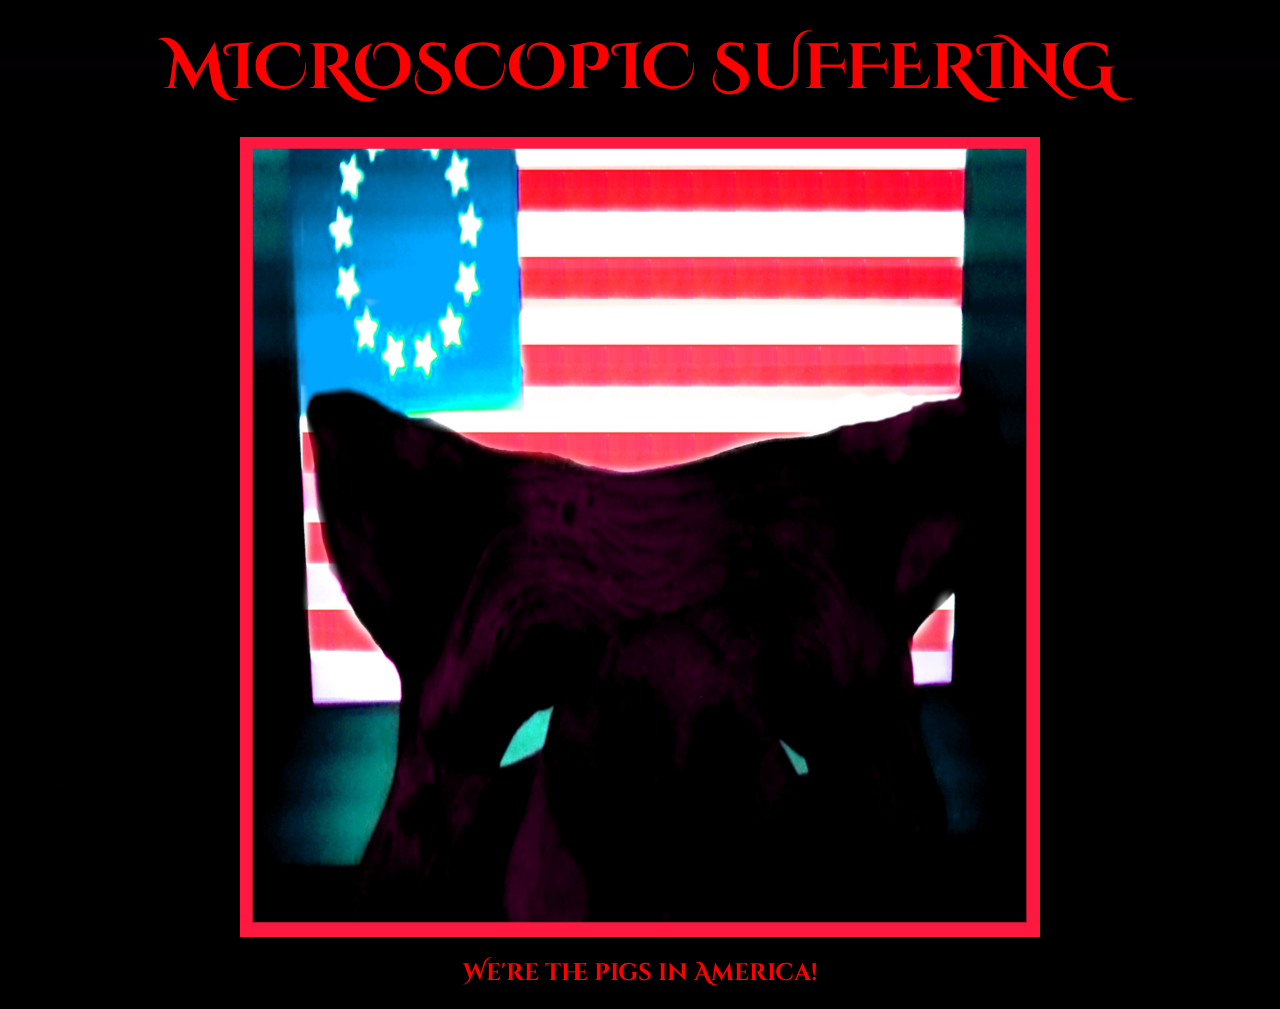
==== index.html @ 5d072018 "New files" ====
<!DOCTYPE html>
<html lang="en">
<head>
    
  <meta charset="utf-8">
  <meta name="viewport" content="width=device-width, initial-scale=1.0">
  <title>MICROSCOPIC SUFFERING</title>
  <link href="https://fonts.googleapis.com/css?family=Cinzel+Decorative" rel="stylesheet">
  <link rel="stylesheet" type="text/css" href="styles/stylesheet.css"> 
    
</head>
    
<body>
    
  <video autoplay loop id="video-background" muted plays-inline>
    <source src="video/flash_x264.mp4" type="video/mp4">
  </video>
    
  <h1 class="band-name">MICROSCOPIC SUFFERING</h1>

  <header class="main-pic">
      <a class="main-pi" href="home.html"><img src="images/pig_flag.jpg" alt="Promo pic of MS" title="ENTER" width="800"></a>
  </header>    
    
    <h2>We're the pigs in America!</h2>
    
  <script src="script.js"></script>
    
</body>






</html>
---- styles/stylesheet.css ----
body  {
   
/*    width: auto;*/
    margin: 0;
    padding: 0;
    
    background: black;
    background-attachment: fixed;
    background-size: cover;
}

/* The only rule that matters */
#video-background {
/*  making the video fullscreen  */
  position: fixed;
  right: 0; 
  bottom: 0;
  min-width: 100%; 
  min-height: 100%;
  width: auto; 
  height: auto;
  z-index: -100;
}
    



.top-nav  {
    font-size: 3em;
    background: linear-gradient(red, black);
    display: flex;
    justify-content: center;
    align-items: center;
    justify-content: space-around;
    flex-flow: wrap;
    margin: .4em 0 0 0; 
}

.top-nav a  {
    text-decoration: none;
    color: black;
    text-transform: uppercase;
    padding: .1em 0 .7em 0;
}

h1  {   
    color: white;
    font-size: 4em; 
    border:3px white solid; 
    font-size:4em; 
    width:fit-content; 
    width:-webkit-fit-content; 
    width:-moz-fit-content;
    display: flex;
    justify-content: center;
    align-items: center;
    padding: 0 .3em;
}


main, img  {
    display: flex;
    justify-content: center;
    align-items: center;
    justify-content: space-around;
    flex-flow: wrap;
}


article {
    display: flex;
    justify-content: center;
    align-items: center;
    justify-content: space-around;
    color: white;
    flex-flow: wrap;
}

section  {
    display: flex;
    justify-content: center;
    align-items: center;
    justify-content: space-around;
    flex-flow: wrap;  
}

figure  {
    color: white;
    text-align: center;
}

aside  {
    display: flex;
    justify-content: center;
    align-items: center;
    justify-content: space-around;
    flex-flow: wrap;  
}

figure  {
    color: white;
    text-align: center;
}

figcaption  {
    margin: .4em 0;
    border: 1px solid white;
    box-shadow: 2px 2px 2px grey; 
}

footer  {
    display: flex;
    justify-content: center;
    flex-flow: wrap;
    width: 100%;
    height: 5em;
    text-align: center;
    margin: 4em 0;
}

footer a  {
    text-align: center;
    text-decoration: none;
    color: white;
    font-size: 1.5em;
    background: black;
}
 
div  {
    display: flex;
    flex-flow: column;
    margin: 1em 4em;
}

footer a:hover  {
    color: red;
}

.main-pic  {
    display: flex;
    justify-content: center;
    align-items: center;
    flex-flow: wrap;
}

h2  {
    text-align: center;
    color: red;
    font-family: 'Cinzel Decorative', cursive;
}

.band-name  {
    color: white;
    font-size: 4em;
    margin: auto;
    font-family: 'Cinzel Decorative', cursive;
    border: none;
    margin-top: .4em;
    margin-bottom: .4em;
    color: red;
}
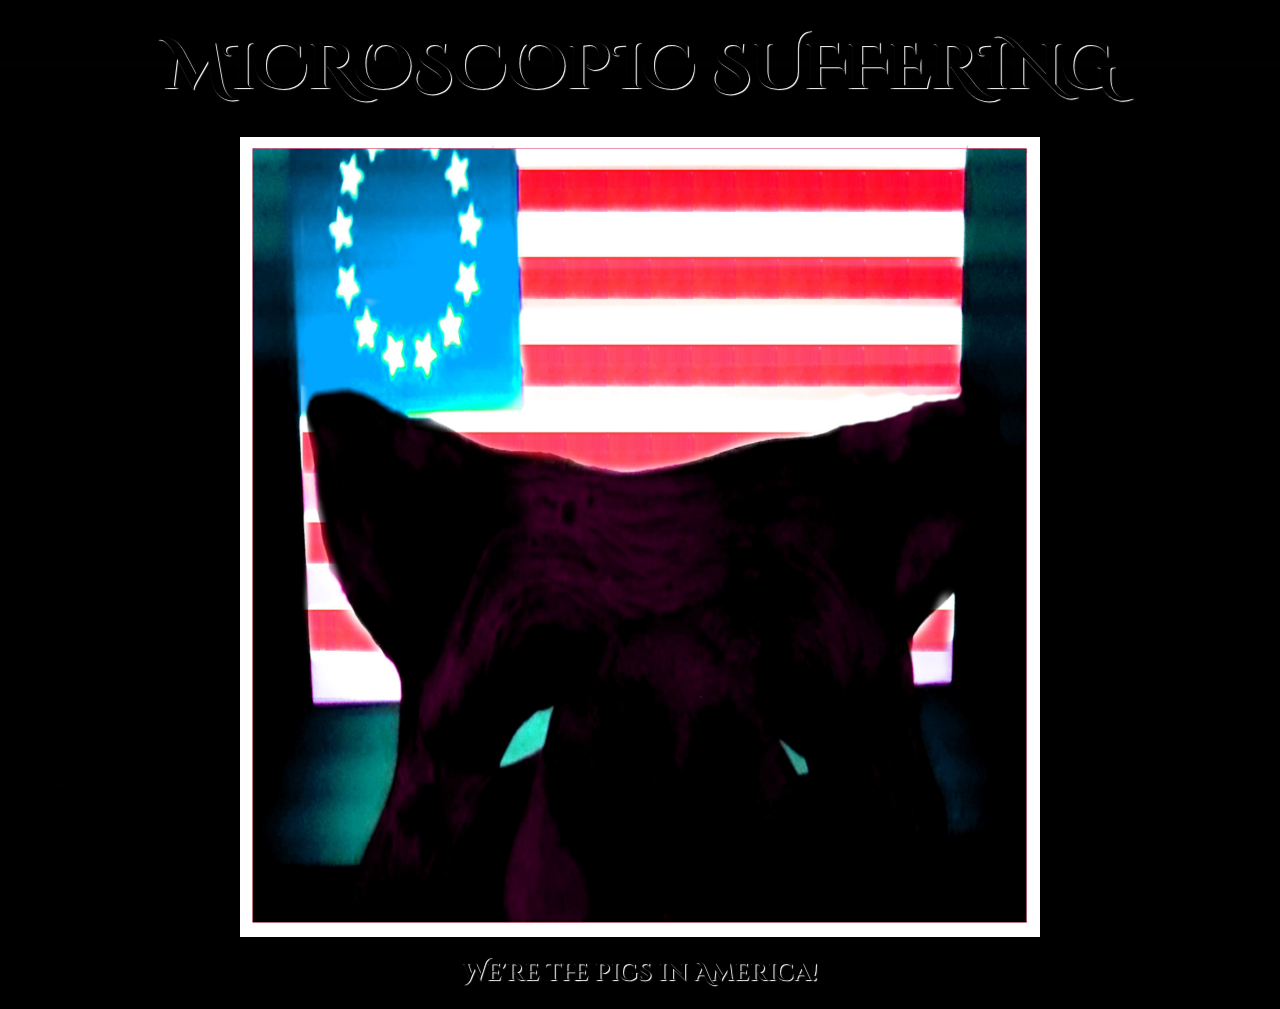
==== commit 76b3ce34: "New design" ====
--- a/index.html
+++ b/index.html
@@ -15,12 +15,12 @@
   <video autoplay loop id="video-background" muted plays-inline>
     <source src="video/flash_x264.mp4" type="video/mp4">
   </video>
-    
-  <h1 class="band-name">MICROSCOPIC SUFFERING</h1>
-
-  <header class="main-pic">
+  <header>
+  <h1 class="banner">MICROSCOPIC SUFFERING</h1>
+  </header>
+  <article class="main-pic">
       <a class="main-pi" href="home.html"><img src="images/pig_flag.jpg" alt="Promo pic of MS" title="ENTER" width="800"></a>
-  </header>    
+  </article>    
     
     <h2>We're the pigs in America!</h2>
     
--- a/styles/stylesheet.css
+++ b/styles/stylesheet.css
@@ -12,22 +12,30 @@
 /* The only rule that matters */
 #video-background {
 /*  making the video fullscreen  */
-  position: fixed;
-  right: 0; 
-  bottom: 0;
-  min-width: 100%; 
-  min-height: 100%;
-  width: auto; 
-  height: auto;
-  z-index: -100;
+    position: fixed;
+    right: 0; 
+    bottom: 0;
+    min-width: 100%; 
+    min-height: 100%;
+    width: auto; 
+    height: auto;
+    z-index: -100;
 }
     
-
+.head_name  {
+    font-size: 6em;
+    margin: auto;
+    font-weight: 50;
+    font-family: 'Cinzel Decorative', cursive;
+    border: none;
+    color: black;
+    text-shadow: 1px 1px 1px white;
+}
 
 
 .top-nav  {
     font-size: 3em;
-    background: linear-gradient(red, black);
+    background: linear-gradient(red 60%, black);
     display: flex;
     justify-content: center;
     align-items: center;
@@ -39,14 +47,16 @@
 .top-nav a  {
     text-decoration: none;
     color: black;
+    text-shadow: 1px 1px 1px grey;
     text-transform: uppercase;
     padding: .1em 0 .7em 0;
 }
 
-h1  {   
-    color: white;
+.releases, h1  {  
+    text-shadow: 1px 1px 1px white;
+    color: black;
     font-size: 4em; 
-    border:3px white solid; 
+    border:1px white solid; 
     font-size:4em; 
     width:fit-content; 
     width:-webkit-fit-content; 
@@ -66,14 +76,10 @@
     flex-flow: wrap;
 }
 
-
-article {
+header {
     display: flex;
     justify-content: center;
     align-items: center;
-    justify-content: space-around;
-    color: white;
-    flex-flow: wrap;
 }
 
 section  {
@@ -145,19 +151,21 @@
 
 h2  {
     text-align: center;
-    color: red;
+    text-shadow: 1px 1px 1px white;
+    color: black;
     font-family: 'Cinzel Decorative', cursive;
 }
 
-.band-name  {
-    color: white;
+.banner  {
     font-size: 4em;
-    margin: auto;
     font-family: 'Cinzel Decorative', cursive;
     border: none;
     margin-top: .4em;
     margin-bottom: .4em;
-    color: red;
+    text-shadow: 1px 1px 1px white;
+    color: black;
+    
+    
 }
 
 
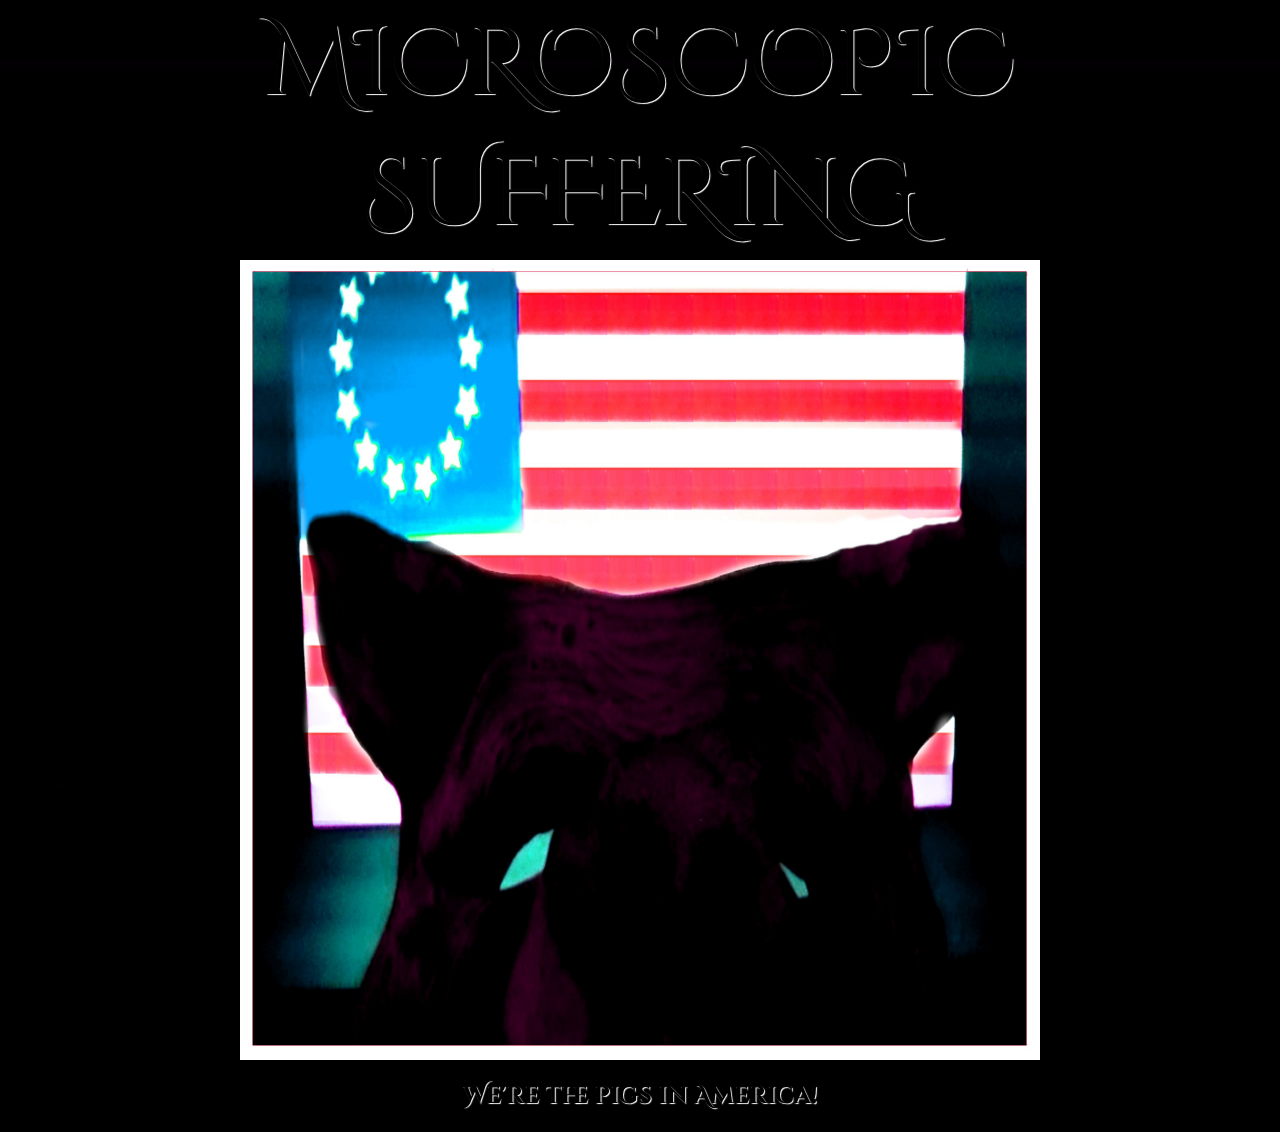
==== commit 94fff227: "Begining media queries" ====
--- a/index.html
+++ b/index.html
@@ -16,7 +16,7 @@
     <source src="video/flash_x264.mp4" type="video/mp4">
   </video>
   <header>
-  <h1 class="banner">MICROSCOPIC SUFFERING</h1>
+  <h1 class="head_name">MICROSCOPIC SUFFERING</h1>
   </header>
   <article class="main-pic">
       <a class="main-pi" href="home.html"><img src="images/pig_flag.jpg" alt="Promo pic of MS" title="ENTER" width="800"></a>
--- a/styles/stylesheet.css
+++ b/styles/stylesheet.css
@@ -163,12 +163,27 @@
     margin-top: .4em;
     margin-bottom: .4em;
     text-shadow: 1px 1px 1px white;
-    color: black;
-    
-    
+    color: black;  
+}
+
+
+@media (max-width: 1400px){
+    .head_name {
+        text-align: center;
+    }
+}
+@media (max-width: 800px) {
+    .head_name {
+        font-size: 2em;
+    }
+    .top-nav, a {
+        font-size: 1.5em;
+    }
+    .releases {
+        font-size: 1.5em;
+    }
 }
 
 
 
 
-
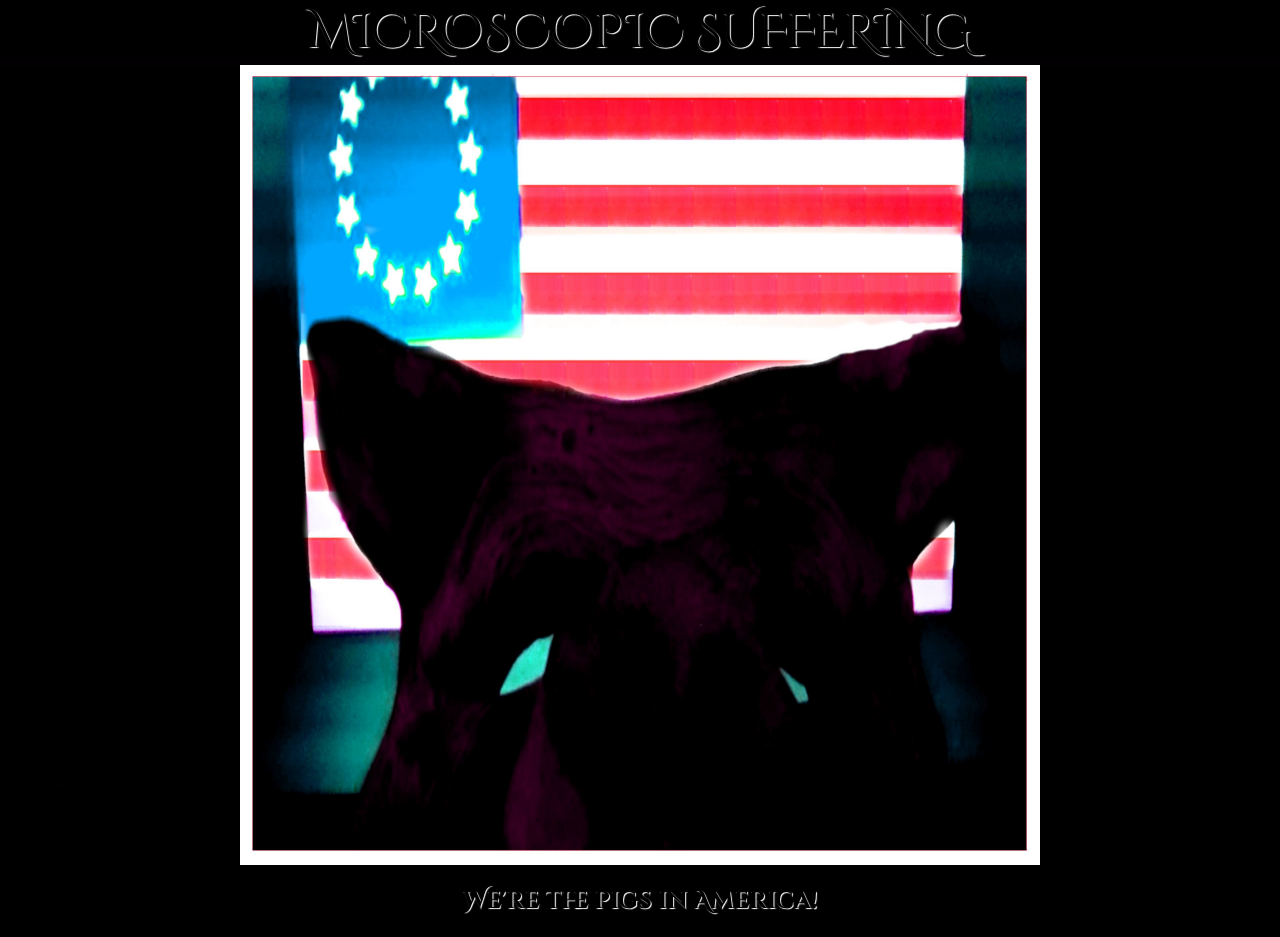
==== commit 73ce2a0b: "new iphone size adj" ====
--- a/index.html
+++ b/index.html
@@ -19,10 +19,11 @@
   <h1 class="head_name">MICROSCOPIC SUFFERING</h1>
   </header>
   <article class="main-pic">
-      <a class="main-pi" href="home.html"><img src="images/pig_flag.jpg" alt="Promo pic of MS" title="ENTER" width="800"></a>
-  </article>    
+     <a class="enter-pic" href="home.html"><img src="images/pig_flag.jpg" alt="Promo pic of MS" title="ENTER" width="800"></a>
+  </article> 
     
     <h2>We're the pigs in America!</h2>
+   
     
   <script src="script.js"></script>
     
--- a/styles/stylesheet.css
+++ b/styles/stylesheet.css
@@ -52,6 +52,10 @@
     padding: .1em 0 .7em 0;
 }
 
+.top-nav a:hover  {
+    color: white;
+}
+
 .releases, h1  {  
     text-shadow: 1px 1px 1px white;
     color: black;
@@ -166,10 +170,34 @@
     color: black;  
 }
 
+.release_page {
+    display: flex;
+    justify-content: center;
+    align-items: center;
+    color: white;
+    justify-content: space-around;
+    margin: 0 10% 0 10%;
+}
+
+.release_page img  {
+    margin-right: 4em;
+    box-shadow: 1px 1px 1px 1px grey;
+}
+
+.release_page p  {
+    width: 500px;
+    margin-left: -25em;
+    height: 500px;
+    margin-bottom: -250px;
+}
 
 @media (max-width: 1400px){
     .head_name {
         text-align: center;
+        font-size: 3em;
+    }
+    .top-nav, a  {
+        font-size: 1.5em;
     }
 }
 @media (max-width: 800px) {
@@ -182,8 +210,15 @@
     .releases {
         font-size: 1.5em;
     }
-}
-
-
-
-
+    .main-pic  {
+        display: flex;
+        justify-content: center;
+        align-items: center;
+        flex-flow: wrap;
+    }
+    .enter-pic img  {
+        width: 300px;
+    }
+
+
+
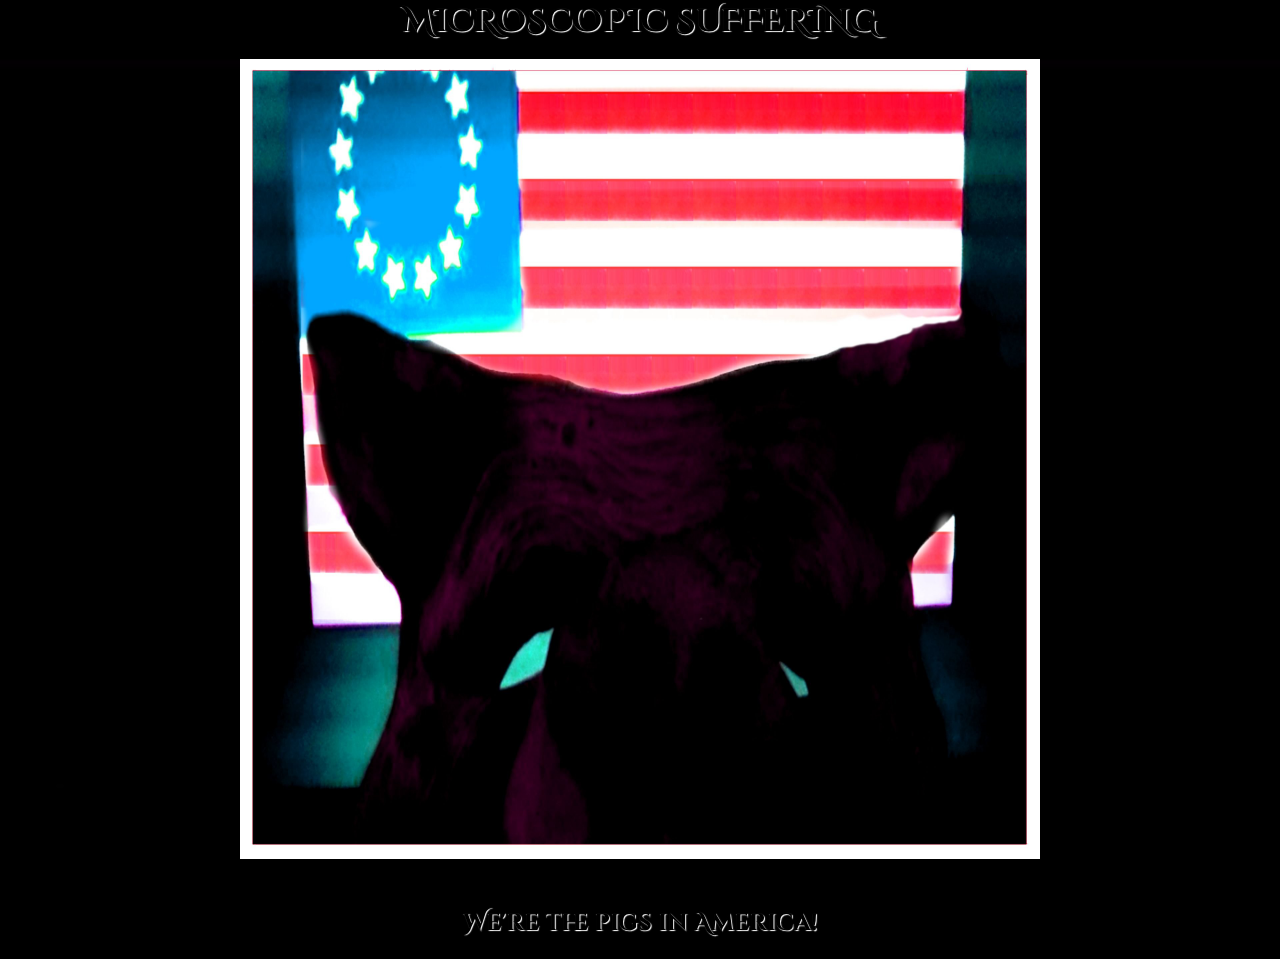
==== commit 0b047655: "Font bigger for release pg. phone" ====
--- a/index.html
+++ b/index.html
@@ -12,7 +12,7 @@
     
 <body>
     
-  <video autoplay loop id="video-background" muted plays-inline>
+  <video autoplay loop id="video-background" muted playsinline>
     <source src="video/flash_x264.mp4" type="video/mp4">
   </video>
   <header>
--- a/styles/stylesheet.css
+++ b/styles/stylesheet.css
@@ -23,25 +23,26 @@
 }
     
 .head_name  {
+    
     font-size: 6em;
     margin: auto;
-    font-weight: 50;
     font-family: 'Cinzel Decorative', cursive;
     border: none;
     color: black;
     text-shadow: 1px 1px 1px white;
+    
 }
 
 
 .top-nav  {
-    font-size: 3em;
+    font-size: 2em;
     background: linear-gradient(red 60%, black);
     display: flex;
     justify-content: center;
     align-items: center;
     justify-content: space-around;
     flex-flow: wrap;
-    margin: .4em 0 0 0; 
+    margin: .1em 0 0 0; 
 }
 
 .top-nav a  {
@@ -169,32 +170,28 @@
     text-shadow: 1px 1px 1px white;
     color: black;  
 }
-
-.release_page {
-    display: flex;
-    justify-content: center;
-    align-items: center;
-    color: white;
-    justify-content: space-around;
-    margin: 0 10% 0 10%;
-}
-
-.release_page img  {
-    margin-right: 4em;
-    box-shadow: 1px 1px 1px 1px grey;
+article  {
+    width: 75%;
+    margin: 1em auto 3em auto;
+    display: flex;
+    justify-content: space-around;
+    flex-flow: wrap;
+    
 }
 
 .release_page p  {
-    width: 500px;
-    margin-left: -25em;
-    height: 500px;
-    margin-bottom: -250px;
-}
+    color: white;
+    margin: .8em 0 0 2em;
+    text-align: center;   
+    width: 75%;
+}
+
+
 
 @media (max-width: 1400px){
     .head_name {
         text-align: center;
-        font-size: 3em;
+        font-size: 2em;
     }
     .top-nav, a  {
         font-size: 1.5em;
@@ -219,6 +216,20 @@
     .enter-pic img  {
         width: 300px;
     }
-
-
-
+@media (max-width: 550px) {
+    .release_page img {
+        width: 250px;
+        height: 250px;
+        }
+    .release_page p  {
+        width: 100%;
+        margin: 2em 0;
+        font-size: 1.6em;
+    }
+    .top-nav a {
+        font-size: 1em;
+        
+}
+    }
+
+
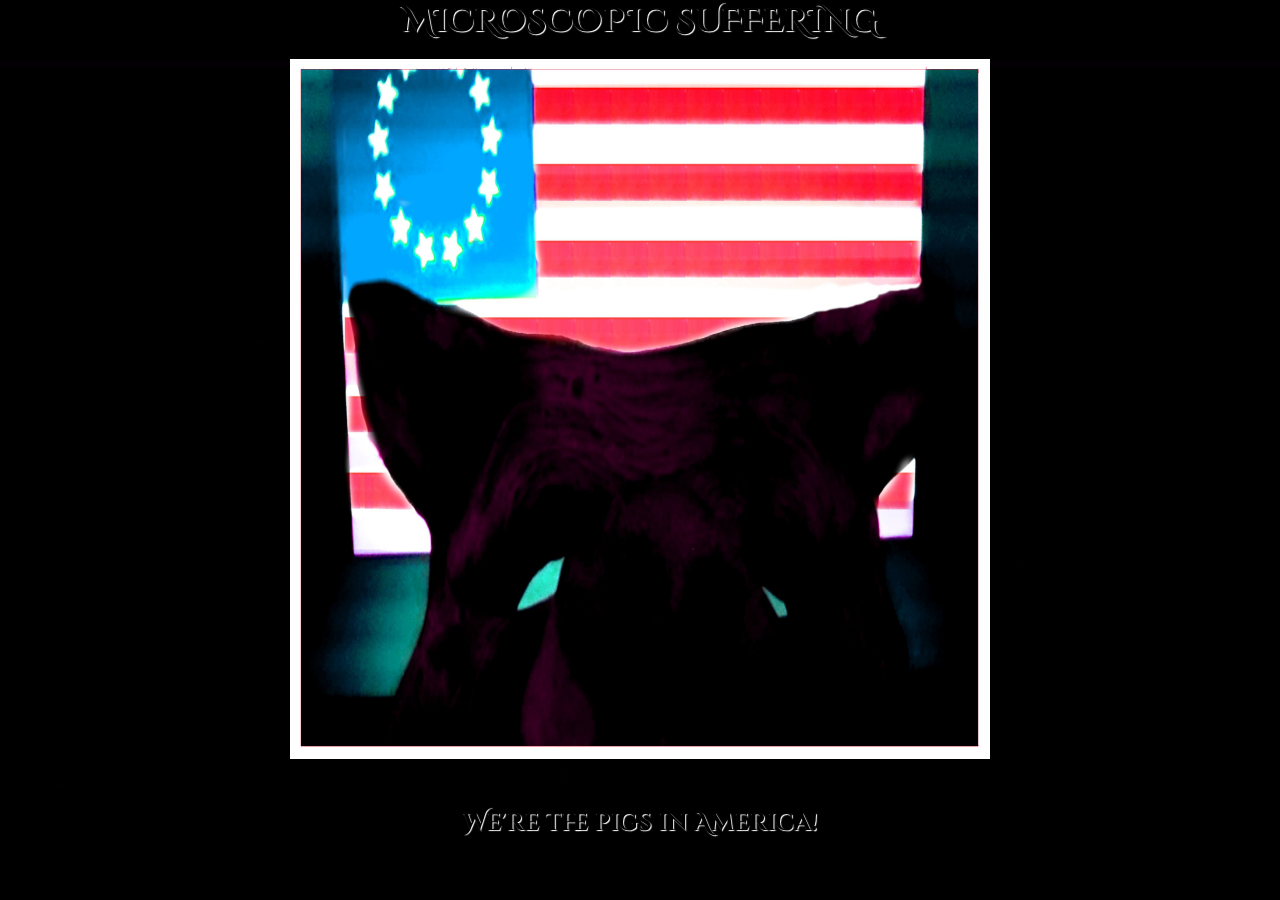
==== commit 623afec7: "new photos link" ====
--- a/index.html
+++ b/index.html
@@ -19,7 +19,7 @@
   <h1 class="head_name">MICROSCOPIC SUFFERING</h1>
   </header>
   <article class="main-pic">
-     <a class="enter-pic" href="home.html"><img src="images/pig_flag.jpg" alt="Promo pic of MS" title="ENTER" width="800"></a>
+     <a class="enter-pic" href="home.html"><img src="images/pig_flag.jpg" alt="Promo pic of MS" title="ENTER" width="700"></a>
   </article> 
     
     <h2>We're the pigs in America!</h2>
--- a/styles/stylesheet.css
+++ b/styles/stylesheet.css
@@ -93,11 +93,12 @@
     align-items: center;
     justify-content: space-around;
     flex-flow: wrap;  
-}
-
+
+}
 figure  {
     color: white;
     text-align: center;
+    
 }
 
 aside  {
@@ -108,10 +109,12 @@
     flex-flow: wrap;  
 }
 
+/*
 figure  {
     color: white;
     text-align: center;
 }
+*/
 
 figcaption  {
     margin: .4em 0;
@@ -224,12 +227,22 @@
     .release_page p  {
         width: 100%;
         margin: 2em 0;
-        font-size: 1.6em;
+        font-size: 1.4em;
     }
     .top-nav a {
-        font-size: 1em;
+        font-size: .8em;
         
 }
-    }
-
-
+    section  {
+        width: 100%;
+    }
+    figure, img {
+        width: 100%;
+        height: 50%;
+    }
+    figcaption  {
+        width:100%;
+    }
+    }
+
+
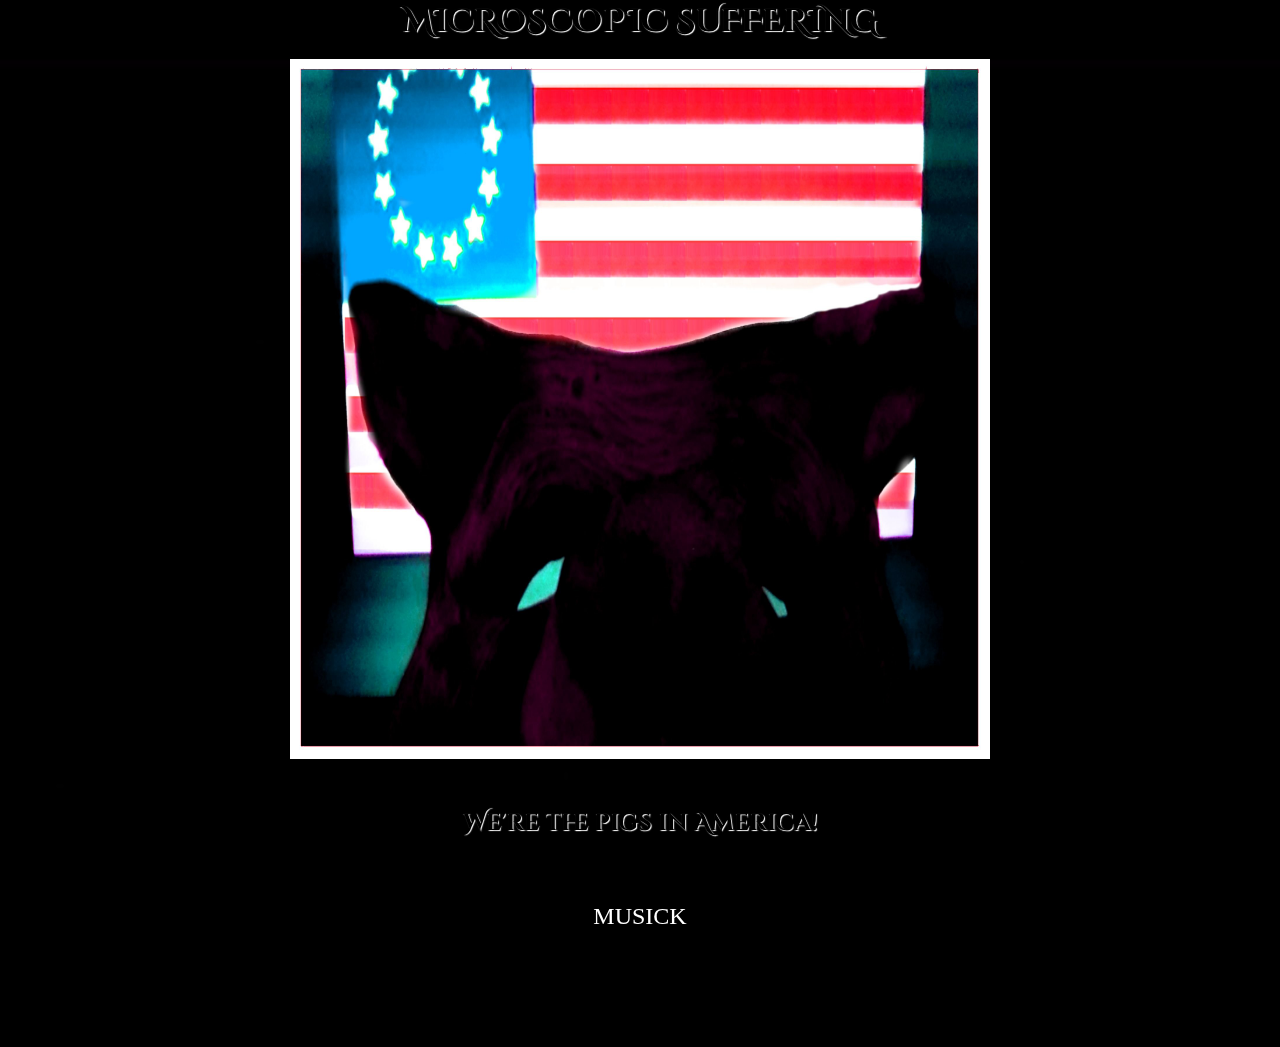
==== commit efebcf99: "New responsiveness" ====
--- a/index.html
+++ b/index.html
@@ -26,7 +26,11 @@
    
     
   <script src="script.js"></script>
+  <footer>
     
+    <a href="https://microscopicsuffering.bandcamp.com/" onMouseOver="this.style.color='#0F0'"
+   onMouseOut="this.style.color='black'" >MUSICK</a>
+  </footer>
 </body>
 
 
